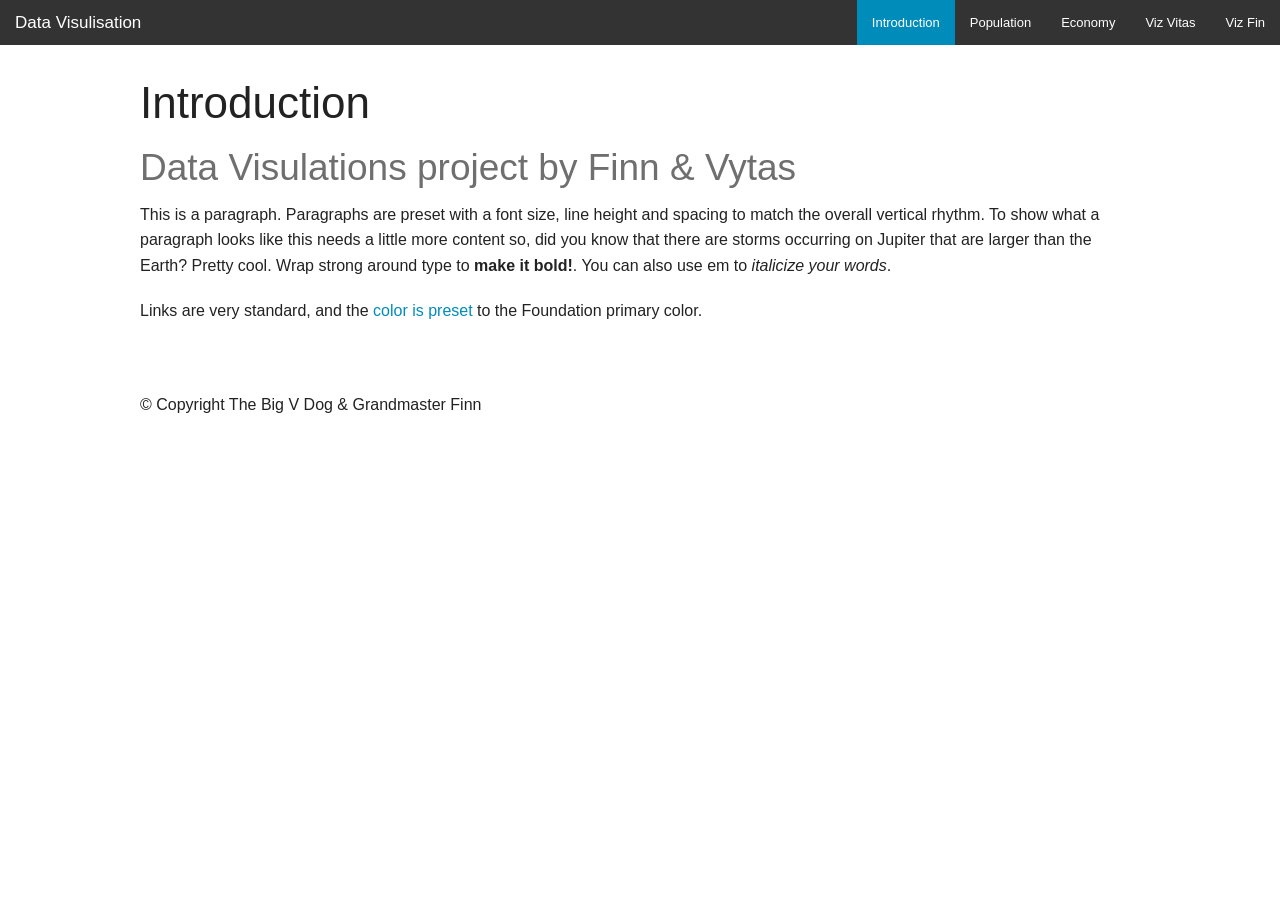
==== Project Website/ProjectWebsite/index.html @ 64b887c0 "New Layout of Website Nav Bar , Footer , etc" ====
<!DOCTYPE html>
<html lang="en">
<head>
	<meta charset="UTF-8">
	<!-- Latest compiled and minified JavaScript -->
	<link rel="stylesheet" href="foundation/css/foundation.css" />
	<script src="foundation/js/vendor/modernizr.js"></script>
	<script src="foundation/js/vendor/jquery.js"></script>
	<script src="foundation/js/foundation/foundation.js"></script>
	<script src="foundation/js/foundation/foundation.slider.js"></script>
	<script src="http://d3js.org/d3.v3.js"></script>
	<script src="http://labratrevenge.com/d3-tip/javascripts/d3.tip.v0.6.3.js"></script>
	<script src="https://maxcdn.bootstrapcdn.com/bootstrap/3.3.4/js/bootstrap.min.js"></script>
	<link rel="stylesheet" href="style.css">
	<link href="http://netdna.bootstrapcdn.com/font-awesome/4.0.3/css/font-awesome.css" rel="stylesheet">
</head>

<body>

	<!-- Header Area -->
	<nav class="top-bar" data-topbar role="navigation">
		<ul class="title-area">
			<li class="name">
				<h1><a href="#">Data Visulisation</a></h1>
			</li>
			<!-- Remove the class "menu-icon" to get rid of menu icon. Take out "Menu" to just have icon alone -->
			<li class="toggle-topbar menu-icon"><a href="#"><span>Menu</span></a></li>
		</ul>
		<section class="top-bar-section">
			<ul class="right">
				<li class="active"><a href="index.html">Introduction</a></li>
				<li><a href="population.html">Population</a></li>
				<li ><a href="economy.html">Economy</a></li>
				<li ><a href="section-3.html">Viz Vitas</a></li>
				<li ><a href="section-4.html">Viz Fin</a></li>
			</ul>
		</section>
	</nav>

	<div class="row">
		<br>

		<h1>Introduction</h1>
		<h2 class="subheader">Data Visulations project by Finn & Vytas</h2>

		<!-- Content Area -->
		<p>This is a paragraph. Paragraphs are preset with a font size, line height and spacing to match the overall vertical rhythm. To show what a paragraph looks like this needs a little more content so, did you know that there are storms occurring on Jupiter that are larger than the Earth? Pretty cool. Wrap strong around type to <strong>make it bold!</strong>. You can also use em to <em>italicize your words</em>.</p>
		<p>Links are very standard, and the <a href="http://www.youtube.com/watch?v=zT2aVoUkSDg">color is preset</a> to the Foundation primary color.</p>
	</div>


	<!-- Footer Area -->
	<br><br>
	<footer class="row">
		<p>&#169; Copyright The Big V Dog & Grandmaster Finn</p>
	</footer>

	<!-- Scripts -->
	<script src="foundation/js/vendor/jquery.js">
	</script>
	<script src="foundation/js/foundation.min.js"></script>
</body>
</html>
---- Project Website/ProjectWebsite/style.css ----
.land
{
	fill: #fff;
	stroke: #ccc;
}

.state
{
	fill: #ccc;
	stroke: #666;
}

#ireland{
	margin: 0 auto;
	text-align: center;
}

.d3-tip {
  line-height: 1;
  font-weight: bold;
  padding: 12px;
  background: rgba(0, 0, 0, 0.8);
  color: #fff;
  border-radius: 2px;
}


.d3-tip:after {
  box-sizing: border-box;
  display: inline;
  font-size: 10px;
  width: 100%;
  line-height: 1;
  color: rgba(0, 0, 0, 0.8);
  content: "\0000";
  position: absolute;
  text-align: center;
}

/* Style northward tooltips differently */
.d3-tip.n:after {
  margin: -1px 0 0 0;
  top: 100%;
  left: 0;
}

.node {
    fill: #ccc;
    stroke: #fff;
    stroke-width: 2px;
}

.link {
    stroke: #777;
    stroke-width: 2px;
}

button {
    width: 30px;
}
button#slow {
    margin-left: 40px;
}

#sticky_footer {
		padding-left: 30px;
		color: white;
    position: fixed;
    bottom: 0px;
    left: 0px;
    width: 100%;
    background-color: black;
}

footer{
	clear: both;
}

.redtowhite{
	background: -webkit-linear-gradient(left, red, white); /* For Safari 5.1 to 6.0 */
background: -o-linear-gradient(right, red, white); /* For Opera 11.1 to 12.0 */
background: -moz-linear-gradient(right, red, white); /* For Firefox 3.6 to 15 */
background: linear-gradient(right, red, white); /* Standard syntax */
	width: 100%;
	height: 20px;
}
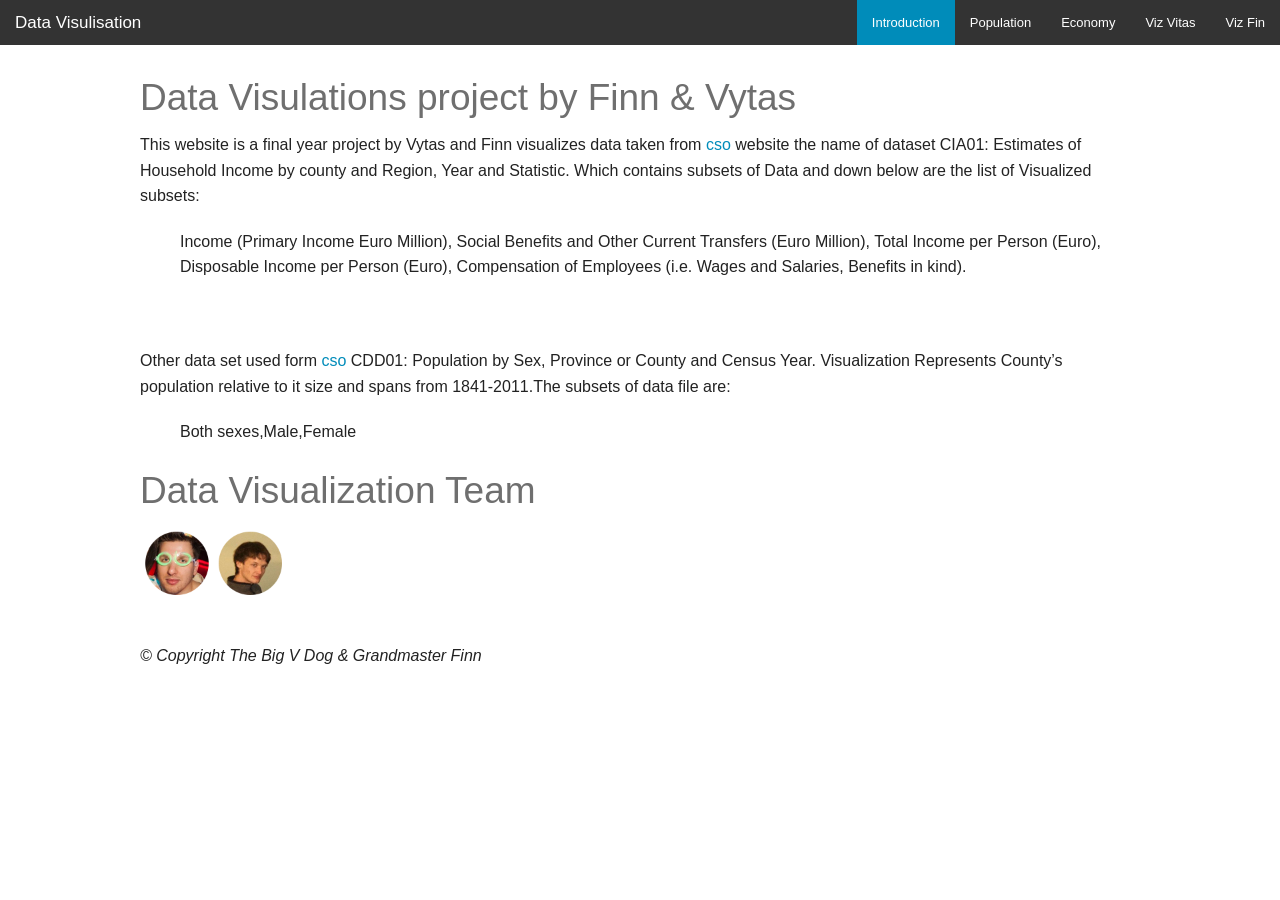
==== commit 4b4c8ee2: "Root Undefined" ====
--- a/Project Website/ProjectWebsite/index.html
+++ b/Project Website/ProjectWebsite/index.html
@@ -39,20 +39,34 @@
 
 	<div class="row">
 		<br>
-
-		<h1>Introduction</h1>
 		<h2 class="subheader">Data Visulations project by Finn & Vytas</h2>
 
 		<!-- Content Area -->
-		<p>This is a paragraph. Paragraphs are preset with a font size, line height and spacing to match the overall vertical rhythm. To show what a paragraph looks like this needs a little more content so, did you know that there are storms occurring on Jupiter that are larger than the Earth? Pretty cool. Wrap strong around type to <strong>make it bold!</strong>. You can also use em to <em>italicize your words</em>.</p>
-		<p>Links are very standard, and the <a href="http://www.youtube.com/watch?v=zT2aVoUkSDg">color is preset</a> to the Foundation primary color.</p>
+		<p>This website is a final year project by Vytas and Finn visualizes data taken from  	<a href="http://www.cso.ie/webserviceclient/DatasetListing.aspx">cso</a> website the name of dataset CIA01: Estimates of Household Income by county and Region, Year and Statistic. Which contains subsets of Data and down below are the list of Visualized subsets: </p>
+		 
+		<p>  &nbsp&nbsp&nbsp&nbsp&nbsp&nbsp&nbsp&nbsp Income (Primary Income Euro Million),
+		  	 Social Benefits and Other Current Transfers (Euro Million),
+		     Total Income per Person (Euro),
+		     &nbsp&nbsp&nbsp&nbsp&nbsp&nbsp&nbsp&nbsp Disposable Income per Person (Euro),
+		     Compensation of Employees (i.e. Wages and Salaries, Benefits in kind).
+		   </p>
+		<br><br>
+		<p>Other data set used form <a href="http://www.cso.ie/webserviceclient/DatasetListing.aspx">cso</a> CDD01: Population by Sex, Province or County and Census Year. Visualization Represents County’s population relative to it size and spans from 1841-2011.The subsets of data file are:</p>
+		<p>&nbsp&nbsp&nbsp&nbsp&nbsp&nbsp&nbsp&nbsp Both sexes,Male,Female </p>
+
+		
+		<h2 class="subheader">Data Visualization Team</h2>
+		<img src="Images/Vytas.png" alt="Smiley face" height="70" width="70">
+		<img src="Images/Finn.png" alt="Smiley face" height="70" width="70">
+		
+
 	</div>
 
 
 	<!-- Footer Area -->
 	<br><br>
 	<footer class="row">
-		<p>&#169; Copyright The Big V Dog & Grandmaster Finn</p>
+		<p><i>&#169; Copyright The Big V Dog & Grandmaster Finn</i></p>
 	</footer>
 
 	<!-- Scripts -->
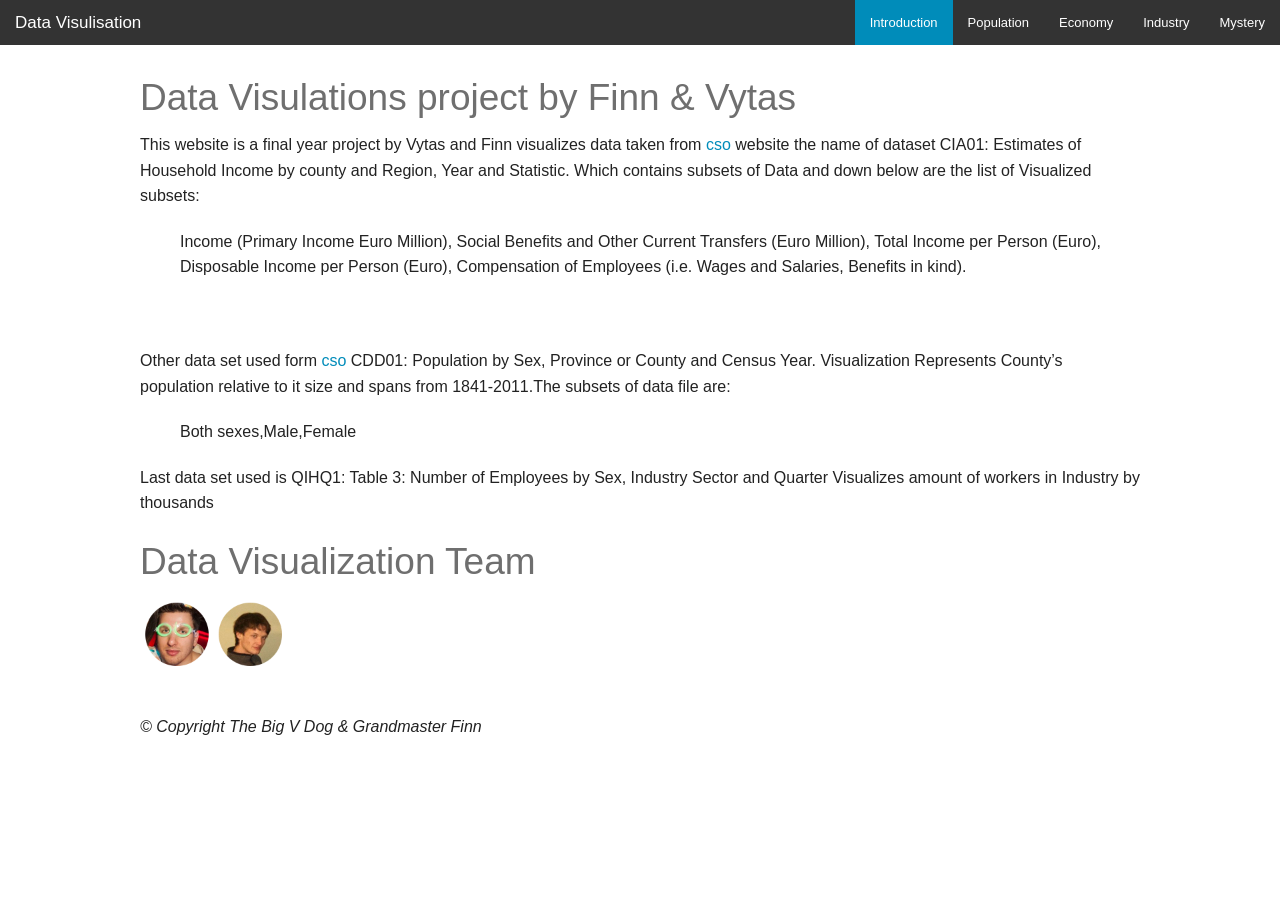
==== commit 4786d097: "Last Comit" ====
--- a/Project Website/ProjectWebsite/index.html
+++ b/Project Website/ProjectWebsite/index.html
@@ -31,8 +31,8 @@
 				<li class="active"><a href="index.html">Introduction</a></li>
 				<li><a href="population.html">Population</a></li>
 				<li ><a href="economy.html">Economy</a></li>
-				<li ><a href="section-3.html">Viz Vitas</a></li>
-				<li ><a href="section-4.html">Viz Fin</a></li>
+				<li ><a href="section-3.html">Industry</a></li>
+				<li ><a href="section-4.html">Mystery</a></li>
 			</ul>
 		</section>
 	</nav>
@@ -53,6 +53,9 @@
 		<br><br>
 		<p>Other data set used form <a href="http://www.cso.ie/webserviceclient/DatasetListing.aspx">cso</a> CDD01: Population by Sex, Province or County and Census Year. Visualization Represents County’s population relative to it size and spans from 1841-2011.The subsets of data file are:</p>
 		<p>&nbsp&nbsp&nbsp&nbsp&nbsp&nbsp&nbsp&nbsp Both sexes,Male,Female </p>
+		<p>Last data set used is QIHQ1: Table 3: Number of Employees by Sex, Industry Sector and Quarter
+Visualizes amount of workers in Industry by thousands</p>
+
 
 		
 		<h2 class="subheader">Data Visualization Team</h2>
